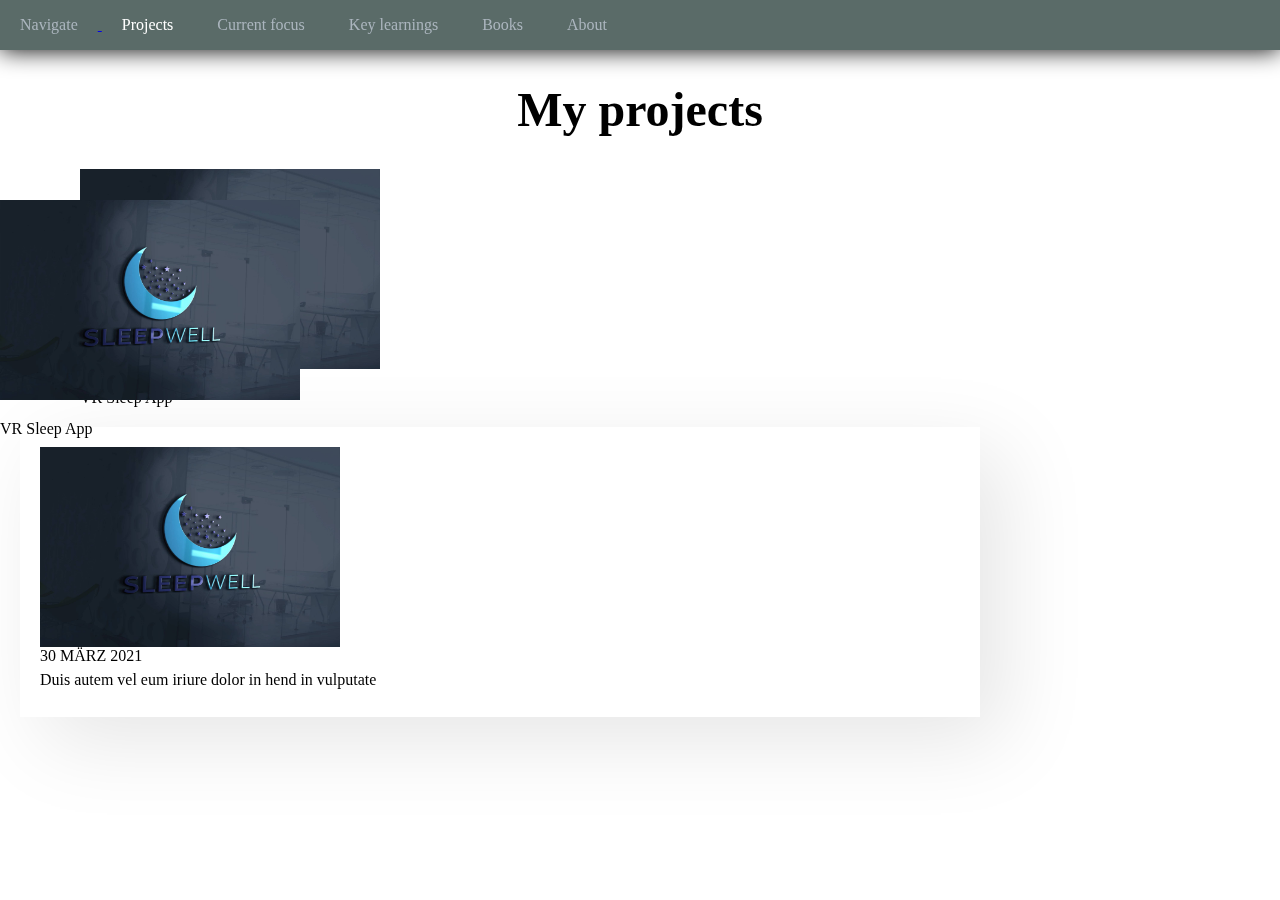
==== projects.html @ c82d57d6 "Projects page creation with cards." ====
﻿<!DOCTYPE html>

<html lang="en" xmlns="http://www.w3.org/1999/xhtml">
<head>
    <link rel="stylesheet" href="StyleSheet.css">
    <meta charset="utf-8" />
    <title>My projects</title>
</head>
<body>
<header>
<nav>  
     <ul>  
 <li><a href="index.html">Navigate</li>
 <li><a id="active" href="projects.html">Projects</a></li>
  <li><a href="currentFocus.html">Current focus</a></li>
  <li><a href="keyLearnings.html">Key learnings</a></li>
  <li><a href="books.html">Books</a></li>
    <li><a href="about.html">About</a></li>
</ul>    
</nav>
</header>
<div id="text-under-header">
<h1>My projects</h1>

<!-- Hier ga ik de eerste 2 kaarten verwijderen en enkel die onderste gebruiken. In CSS ook nog opschonen -->

<div class="w3-card-4" id="card-left">
  <img src="assets/SleepWellLogo.jpg" alt="SleepWell" width ="300" height = "200">
    <p>VR Sleep App</p>
</div>

<div class="w3-card-4" id="card-right">
  <img src="assets/SleepWellLogo.jpg" alt="SleepWell" width ="300" height = "200">
    <p>VR Sleep App</p>
</div>

<div class="card">
  <img src="assets/SleepWellLogo.jpg" alt="SleepWell" width ="300" height = "200">
  <div class="card__content">
    <time datetime="2021-03-30" class="card__date">30 März 2021</time>
    <span class="card__title">Duis autem vel eum iriure dolor in hend in vulputate<span>
  </div>
</div>

</div>


</body>
</html>
---- StyleSheet.css ----
﻿html,body {
    margin:0;
    padding:0;
}

ul {
  list-style-type: none;
  margin: 0;
  padding: 0;
}

#active{
	color: white;
}

header {  
background-color: #5A6B68;  
position: fixed;  
left: 0;  
right: 0;  
top: 0px;  
height: 50px;  
display: flex;  
align-items: center;  
box-shadow: 0 0 25px 0 black;  
}  
header * {  
display: inline;  
}  
header li {  
margin: 20px;  
}  
header li a {  
color: #ABB5BE;  
text-decoration: none;  
}  

h1{
	text-align:center;
	font-size: 48px;
}

#text-under-header{
position: fixed;  
left: 0;  
right: 0;  
top: 50px;  
}

#card-left{
	position: relative;  
left: 80px;  
right: 0;  
top: 0;
}

#card-right{
	position: fixed;  
left: 0;  
right: 80px;  
top: 200px;
}

/* Vanaf hier allemaal gepaste en nog niet gecheckt. Die kaart posities hierboven ga ik ook mogen wegdoen. */ 

.card {
  max-width: 960px;
  border-radius: var(--border-radius-primary);
  box-shadow: 24px 24px 80px rgba(0,0,0,0.1);
  padding: 20px 20px 28px 20px;
  box-sizing: border-box;
  margin: 20px;
  display: flex;
  flex-direction: column;
  
  @include mediaBig {
    flex-direction: row;
    align-items: center;
    margin: 40px;
    padding: 32px;
  }
}

.card__image {
  width: 100%;
  max-height: 300px;
  border-radius: var(--border-radius-primary);
  object-fit: cover;
  margin-bottom: 18px;
  
  @include mediaBig {
    width: 45%;
    max-height: none;
    min-height: 400px;
    margin-bottom: 0;
  }
}

.card__content {
  @include mediaBig {
    width: 55%;
    padding-left: 40px;
  }
}

.card__date {
  display: block;
  font-family: var(--font-family-secondary);
  font-size: var(--font-size-caption);
  line-height: var(--line-height-caption);
  text-transform: uppercase;
  color: var(--color-text);
  margin-bottom: 6px;
  
  @include mediaBig {
    margin-bottom: 8px;
  }
}

.card__title {
  font-family: var(--font-family-primary);
  font-size: var(--font-size-title);
  line-height: var(--line-height-title);
  color: var(--color-text);
  box-decoration-break: clone;
  background-image: linear-gradient(90deg, var(--color-highlight-primary), var(--color-highlight-secondary));
  background-size: 100% 42%;
  background-repeat: no-repeat;
  background-position: 0 85%;
  padding: 0 4px;
  margin-left: -4px;
}
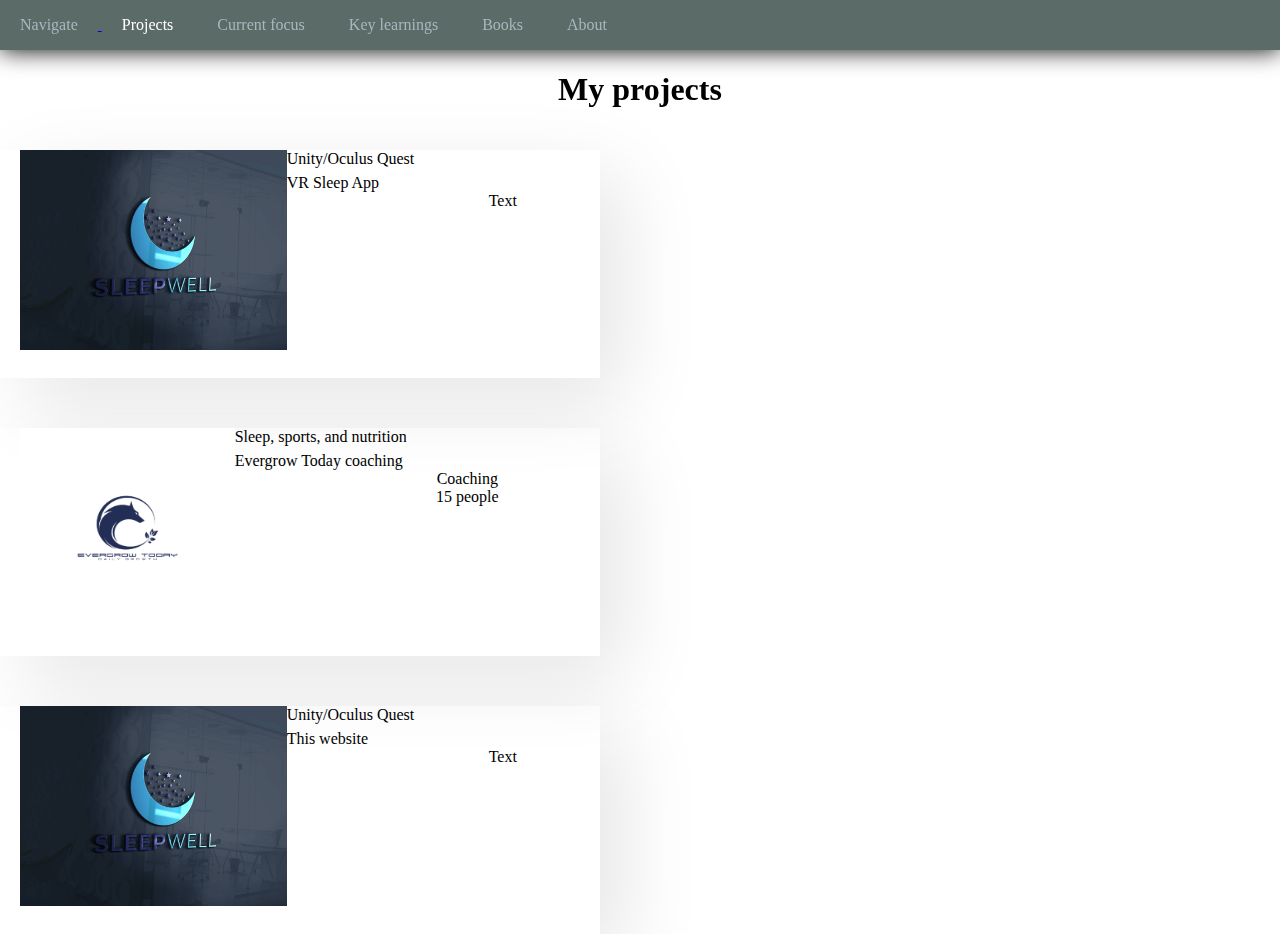
==== commit be1611c4: "Created all the other pages - layout still ugly but almost done with first version with only HTML & " ====
--- a/projects.html
+++ b/projects.html
@@ -6,7 +6,7 @@
     <meta charset="utf-8" />
     <title>My projects</title>
 </head>
-<body>
+
 <header>
 <nav>  
      <ul>  
@@ -19,31 +19,39 @@
 </ul>    
 </nav>
 </header>
+
+<body>
+
 <div id="text-under-header">
 <h1>My projects</h1>
-
-<!-- Hier ga ik de eerste 2 kaarten verwijderen en enkel die onderste gebruiken. In CSS ook nog opschonen -->
-
-<div class="w3-card-4" id="card-left">
-  <img src="assets/SleepWellLogo.jpg" alt="SleepWell" width ="300" height = "200">
-    <p>VR Sleep App</p>
 </div>
 
-<div class="w3-card-4" id="card-right">
-  <img src="assets/SleepWellLogo.jpg" alt="SleepWell" width ="300" height = "200">
-    <p>VR Sleep App</p>
-</div>
-
-<div class="card">
+<div class="card" style="margin-top:150px">
   <img src="assets/SleepWellLogo.jpg" alt="SleepWell" width ="300" height = "200">
   <div class="card__content">
-    <time datetime="2021-03-30" class="card__date">30 März 2021</time>
-    <span class="card__title">Duis autem vel eum iriure dolor in hend in vulputate<span>
+    <time datetime="1/04/2021" class="card__date">Unity/Oculus Quest</time>
+    <span class="card__title">VR Sleep App<span>
+    <p class="card__text">Text<p>
   </div>
 </div>
 
+<div class="card" style="margin-top:50px">
+  <img src="assets/EvergrowTodayLogo.jpg" alt="Evergrow Today" width ="300" height = "200">
+  <div class="card__content">
+    <time datetime="1/04/2021" class="card__date">Sleep, sports, and nutrition</time>
+    <span class="card__title">Evergrow Today coaching<span>
+    <p class="card__text">Coaching 15 people<p>
+  </div>
 </div>
 
+<div class="card" style="margin-top:50px">
+  <img src="assets/SleepWellLogo.jpg" alt="Website" width ="300" height = "200">
+  <div class="card__content">
+    <time datetime="1/04/2021" class="card__date">Unity/Oculus Quest</time>
+    <span class="card__title">This website<span>
+    <p class="card__text">Text<p>
+  </div>
+</div>
 
 </body>
 </html>--- a/StyleSheet.css
+++ b/StyleSheet.css
@@ -1,4 +1,11 @@
-﻿html,body {
+﻿html{
+    overflow-y: scroll;
+    margin:0;
+    padding:0;
+}
+
+body{
+    position: absolute;
     margin:0;
     padding:0;
 }
@@ -35,10 +42,10 @@
 text-decoration: none;  
 }  
 
-h1{
+h1, h2, p{
 	text-align:center;
-	font-size: 48px;
 }
+
 
 #text-under-header{
 position: fixed;  
@@ -47,31 +54,18 @@
 top: 50px;  
 }
 
-#card-left{
-	position: relative;  
-left: 80px;  
-right: 0;  
-top: 0;
-}
 
-#card-right{
-	position: fixed;  
-left: 0;  
-right: 80px;  
-top: 200px;
-}
-
-/* Vanaf hier allemaal gepaste en nog niet gecheckt. Die kaart posities hierboven ga ik ook mogen wegdoen. */ 
+/* BEGIN- This is for the cards on the projects.html page */ 
 
 .card {
-  max-width: 960px;
+  max-width: 600px;
   border-radius: var(--border-radius-primary);
   box-shadow: 24px 24px 80px rgba(0,0,0,0.1);
-  padding: 20px 20px 28px 20px;
+  padding: 0px 100px 28px 20px;
   box-sizing: border-box;
-  margin: 20px;
+  margin-top: 0px;
   display: flex;
-  flex-direction: column;
+  flex-direction: row;
   
   @include mediaBig {
     flex-direction: row;
@@ -108,7 +102,6 @@
   font-family: var(--font-family-secondary);
   font-size: var(--font-size-caption);
   line-height: var(--line-height-caption);
-  text-transform: uppercase;
   color: var(--color-text);
   margin-bottom: 6px;
   
@@ -130,3 +123,20 @@
   padding: 0 4px;
   margin-left: -4px;
 }
+
+.card__text {
+  font-family: var(--font-family-primary);
+  font-size: var(--font-size-title);
+  line-height: var(--line-height-title);
+  color: var(--color-text);
+  box-decoration-break: clone;
+  background-image: linear-gradient(90deg, var(--color-highlight-primary), var(--color-highlight-secondary));
+  background-size: 100% 42%;
+  background-repeat: no-repeat;
+  background-position: 0 85%;
+  padding: 0 0px;
+  margin-left: 200px;
+  margin-top: 0;
+}
+
+/* END- This is for the cards on the projects.html page */
